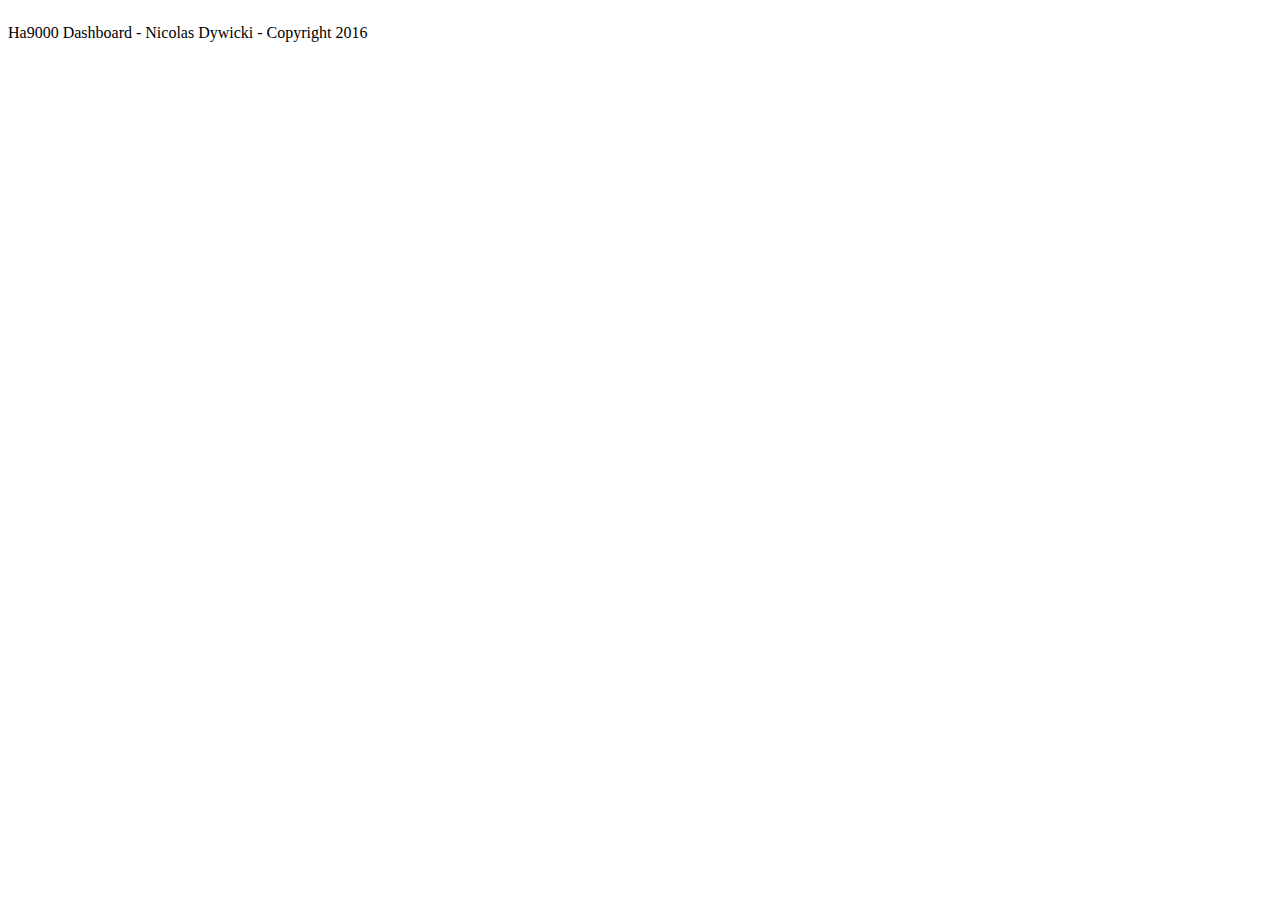
==== client/index.html @ ad0150a3 "First commit" ====
<head>
    <meta charset="utf-8">
    <title>Hal9000 - home domotic</title>

    <base href="/">
    <!-- Fav Icon -->
    <link href="assets/img/favicon.ico" rel="shortcut icon" type="image/x-icon">

</head>

<body ng-app="hal9000" ng-strict-di="" ng-class="$root.bodyClass">
    <div>

        <!-- NAVIGATION MENU -->
        <nd-header></nd-header>

        <!-- CONTENT -->
        <div ui-view=""></div>

        <!-- FOOTER -->
        <div id="footerwrap">
            <footer class="clearfix"></footer>
            <div class="container">
                <div class="row">
                    <div class="col-sm-12 col-lg-12">
                        <p><img src="assets/img/logo.png" alt="">
                        </p>

                        <p>Ha9000 Dashboard - Nicolas Dywicki - Copyright 2016</p>
                    </div>

                </div><!-- /row -->
            </div><!-- /container -->
        </div><!-- /footerwrap -->

    </div> <!-- ng-app -->

    <!-- highcharts-ng -->
    <script type="text/javascript" src="http://code.highcharts.com/highcharts.js"></script>
    <script src="bower_components/highcharts-ng/dist/highcharts-ng.js"></script>

    <!-- Google Fonts call. Font Used Open Sans & Raleway -->
    <link href="http://fonts.googleapis.com/css?family=Raleway:400,300" rel="stylesheet" type="text/css">
    <link href="http://fonts.googleapis.com/css?family=Open+Sans" rel="stylesheet" type="text/css">

</body>
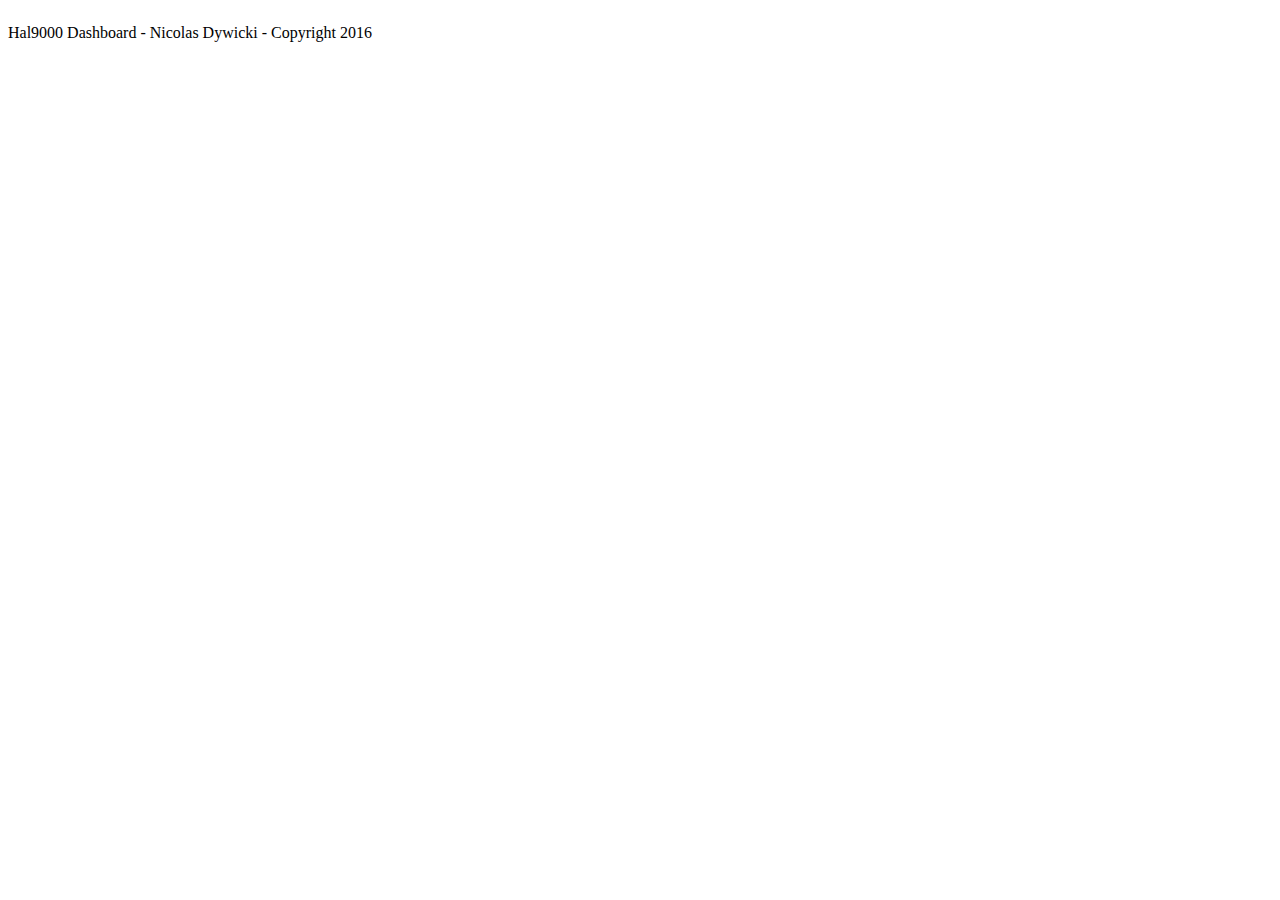
==== commit 07c480db: "Update meteor  for 1.4.2.3 Update mup" ====
--- a/client/index.html
+++ b/client/index.html
@@ -26,7 +26,7 @@
                         <p><img src="assets/img/logo.png" alt="">
                         </p>
 
-                        <p>Ha9000 Dashboard - Nicolas Dywicki - Copyright 2016</p>
+                        <p>Hal9000 Dashboard - Nicolas Dywicki - Copyright 2016</p>
                     </div>
 
                 </div><!-- /row -->
@@ -36,8 +36,9 @@
     </div> <!-- ng-app -->
 
     <!-- highcharts-ng -->
-    <script type="text/javascript" src="http://code.highcharts.com/highcharts.js"></script>
-    <script src="bower_components/highcharts-ng/dist/highcharts-ng.js"></script>
+    <!--<script type="text/javascript" src="http://code.highcharts.com/highcharts.js"></script>-->
+    <!--<script src="bower_components/highcharts-ng/dist/highcharts-ng.js"></script>-->
+    <script src="http://code.highcharts.com/highcharts.src.js"></script>
 
     <!-- Google Fonts call. Font Used Open Sans & Raleway -->
     <link href="http://fonts.googleapis.com/css?family=Raleway:400,300" rel="stylesheet" type="text/css">
